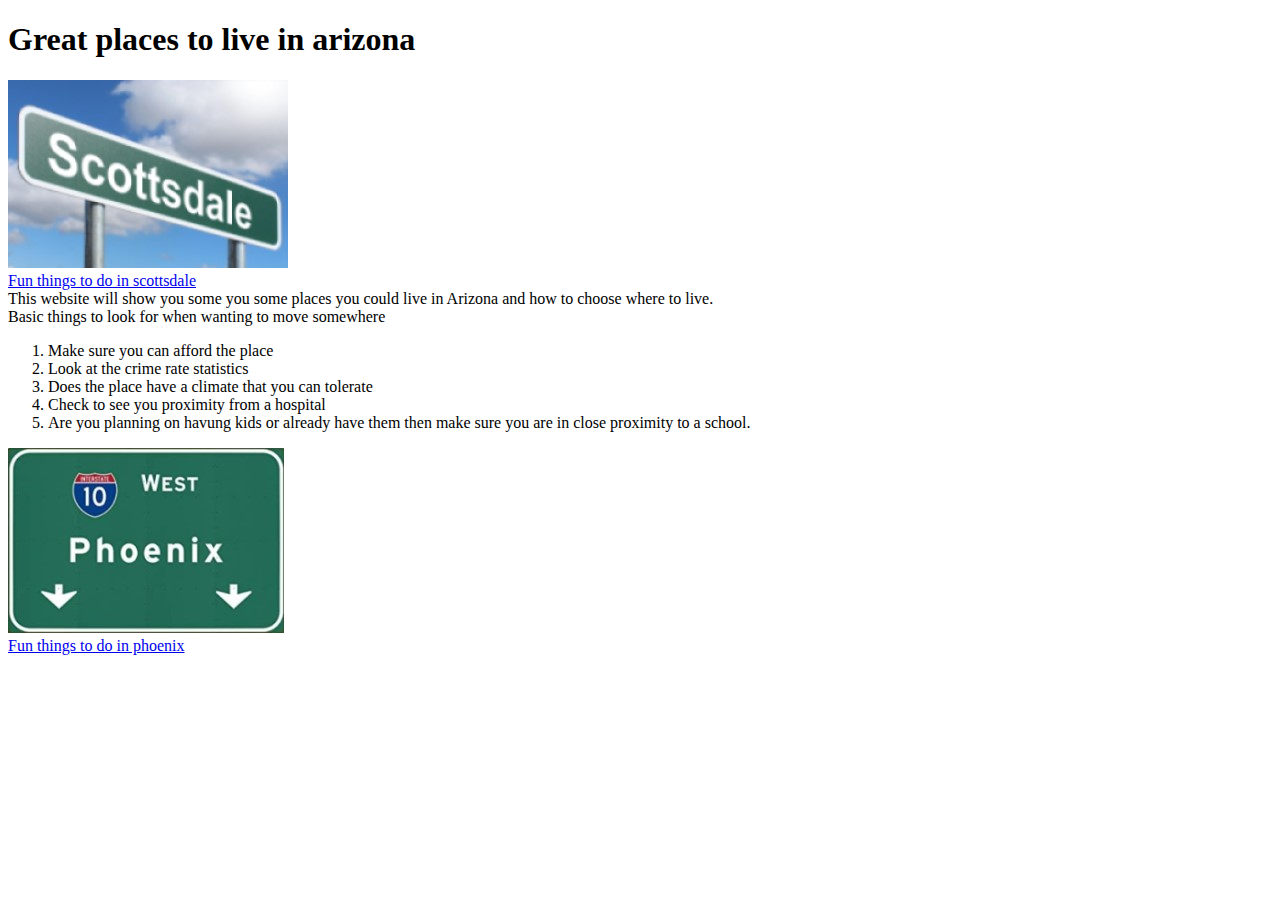
==== index.html @ c4512923 "Add files via upload" ====
<!DOCTYPE html>
<html>
<head>
<link rel="stylesheet" type="text/css" href="css/arizona_grid.css">
<link rel="stylesheet" type="text/css" href="css/arizona_style.css">

</head> 
<body>
    <header>
    
    </header>
<div class="grid">
<div class="banner">
<h1>Great places to live in arizona</h1>
</div>
<div class="p1 box">
<a href="Scottsdale.html"><img src="images/scottsdale_sign.jpg"></a>
</div>
<div class="p2 box">
<a href="scottsdale.html">Fun things to do in scottsdale</a>
</div>
<!--<div class="p3 box">

</div>-->
<div class="general box">
This website will show you some you some places you could live in Arizona and how to choose where to live.
</div>
<div class="how box">
Basic things to look for when wanting to move somewhere 
<ol>
    <li>
        Make sure you can afford the place
    </li>
    <li>
        Look at the crime rate statistics
    </li>
    <li>
        Does the place have a climate that you can tolerate
    </li>
    <li>
        Check to see you proximity from a hospital 
    </li>
    <li>
        Are you planning on havung kids or already have them then make sure you are in close proximity to a school.
    </li>

</ol>
</div>
<div class="p4 box">
<A href="phoenix.html"><img src="images/phoenix_sign.jpg"></A>
</div>   
<div class="p5 box">
<A href="fun2.html">Fun things to do in phoenix</A>
</div>    

<footer>

</footer>
</body>

</html>
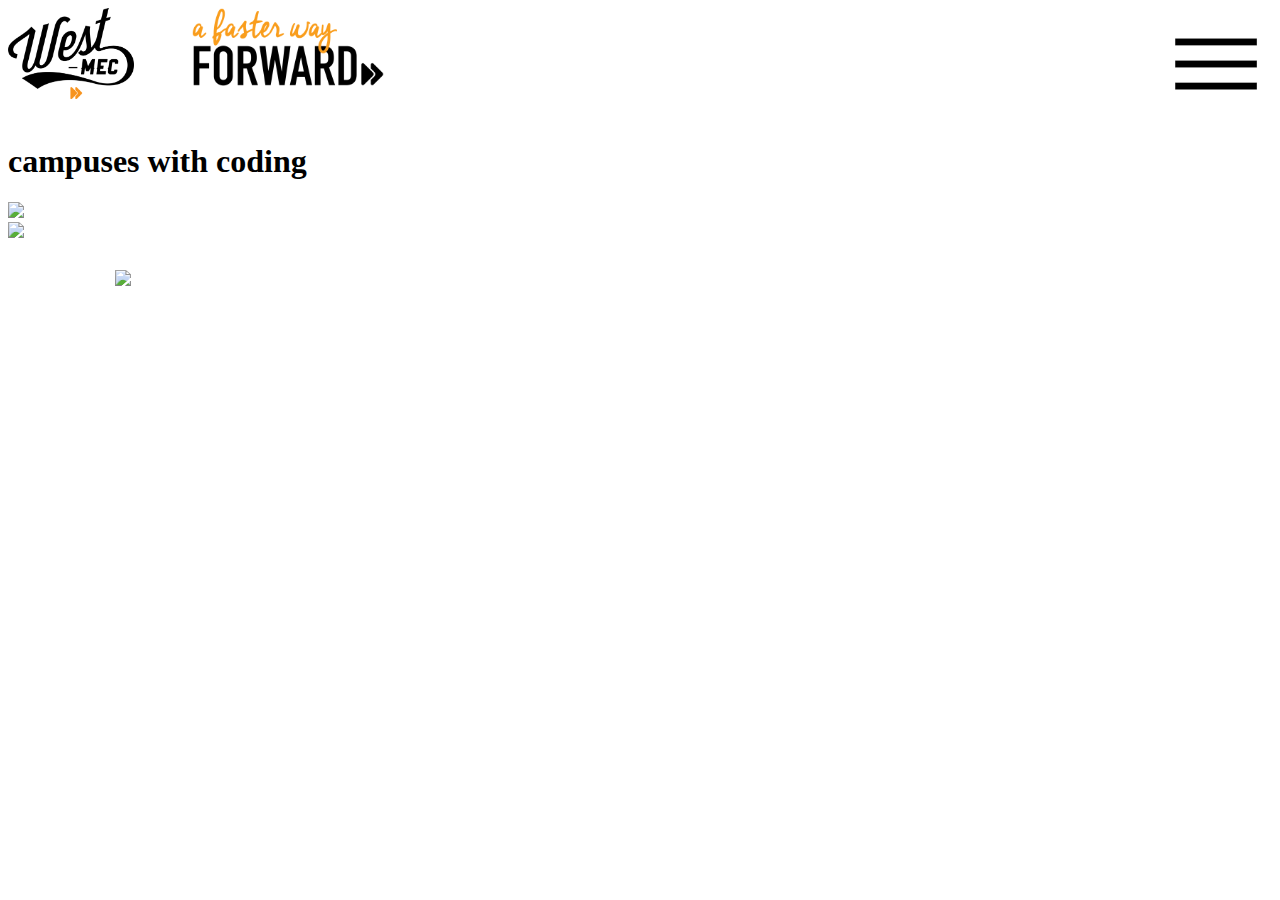
==== commit 83c4c376: "Add files via upload" ====
--- a/index.html
+++ b/index.html
@@ -1,61 +1,211 @@
 <!DOCTYPE html>
 <html>
 <head>
-<link rel="stylesheet" type="text/css" href="css/arizona_grid.css">
-<link rel="stylesheet" type="text/css" href="css/arizona_style.css">
-
-</head> 
+    <link rel="stylesheet" type="text/css" href="css/west-mec1.css">
+<meta charset="utf-8">
+<meta name="viewport" content="width=device-width, initial-scale=1">
+
+<title>west-mec-Western maricopa Education center- a faster way foward</title>
+<!--<title><img src="images/title.png"> </title>*/-->
+<link rel="icon" href="images/title.png" type="image/x-icon">
+
+</head>
+
 <body>
-    <header>
-    
-    </header>
-<div class="grid">
-<div class="banner">
-<h1>Great places to live in arizona</h1>
-</div>
-<div class="p1 box">
-<a href="Scottsdale.html"><img src="images/scottsdale_sign.jpg"></a>
-</div>
-<div class="p2 box">
-<a href="scottsdale.html">Fun things to do in scottsdale</a>
-</div>
-<!--<div class="p3 box">
-
+    
+<header></header>
+
+
+
+    
+<!--<div class="nev">
+  
+<div class="dropdown">
+    <button class="btn"> About</button>
+        <div class="drop-con">   
+    <a href="https://west-mec.edu/what-is-west-mec/"> What is west-mec?</a>
+    <a href="https://west-mec.edu/governing-board/"> Governing Board</a>
+    <a href="https://west-mec.edu/annual-report-2018-19/"> Annual Report 2018-19</a>
+    <a href="https://west-mec.edu/administration/"> Administration</a>
+    <a href="https://west-mec.edu/employment/"> Employment</a>
+    <a href="https://west-mec.edu/contact/"> Contact</a>
+    <a href="https://west-mec.edu/donations/"> Donate to West-MEC</a>
+    <a href="https://west-mec.edu/brand-assets/"> Brand Assets</a>
+    <a href="https://west-mecalliance.org/"> West-MEC Alliance</a>
+        </div> 
+    
+</div>     
+
+<div class="dropdown">
+    <button class="btn" > High School students</button>
+        <div class="drop-con">        
+    <a href=""> Career training programs</a>
+    <a href=""> West-MEC Campuses</a>  
+    <a href=""> Family link portal</a>  
+    <a href=""> open House Schedule</a>  
+    <a href=""> parent & Student Resources</a>
+    <a href=""> Registration & Payments</a>
+    <a href=""> Student Safety</a>
+    <a href=""> Student & Support Services</a>
+    </div>              
+</div>              
+
+<div class="dropdown">
+    <button class="btn"> Adult students</button>
+        <div class="drop-con">   
+    <A href="">Career Training Programs – Adult Students  </A>
+    <A href="">GI Bill® Educational Benefits  </A>
+    <A href="">Testing, Training & Certifications  </A>
+    <A href="">Project Search  </A>
+    <A href="">CPR Training  </A>
+    <A href="">Student Safety  </A>
+    <A href="">Adult Student Portal  </A>
+        </div>  
+</div>  
+
+<div class="dropdown">
+    <button class="btn">Partners & Employers</button>
+        <div class="drop-con">    
+    <A href="">Advisory Council  </A>
+    <A href="">Career Services  </A>
+    <A href="">Government & Business Partnerships  </A>
+    <A href="">Program Development  </A>
+        </div>
+</div> 
+       
+<div class="dropdown">
+    <button class="btn">Community Offering</button>
+        <div class="drop-con"> 
+    <A href="">  Salon & Spa @ Gateway  </A>
+    <A href="">Cosmetology Salon @NWC  </A>
+    <A href="">Coworking Space @ START  </A>
+    <A href="">CPR Training  </A>
+    <A href="">Facility Rental  </A>
+    <A href="">Workshops & Classes  </A>
+    <A href="">Community Ed & Youth Summer Camps  </A>
+    <A href="">Pet Adoptions  </A>
+    <A href="">Testing Center  </A>
+        </div>
+</div>
+       
+<div class="dropdown">
+    <button class="btn">Counselors & Educators </button>
+        <div class="drop-con">
+    <A href="">Counselor Grants  </A>
+    <A href="">CTSO Resources  </A>
+    <A href="">Enrollment Information  </A>
+    <A href="">19-20 Open House Dates  </A>
+    <A href="">Professional Development  </A>
+    <A href="">Recruitment Resources  </A>
+    <A href="">Student & Support Services  </A>
+    <A href="">Total Quality Indicators  </A>
+        </div>
+</div>              
+
+<div class="dropdown">
+<button class="btn Evcal"><A href="https://west-mec.edu/events/"> Event calendar</A> </button>
+<div class="drop-con">
+    </div>
+</div>
+
+
+
+<div class="dropdown">
+    <button class="btn"> Apply Now</button>
+        <div class="drop-con"> 
+    <A href="">High School Application  </A>
+    <A href="">Adult Ed Application  </A>
+    <A href="">Project Search  </A>
+    <A href="">Employment Application  </A>
+    </div>
+    </div>              
+       
 </div>-->
-<div class="general box">
-This website will show you some you some places you could live in Arizona and how to choose where to live.
-</div>
-<div class="how box">
-Basic things to look for when wanting to move somewhere 
-<ol>
-    <li>
-        Make sure you can afford the place
-    </li>
-    <li>
-        Look at the crime rate statistics
-    </li>
-    <li>
-        Does the place have a climate that you can tolerate
-    </li>
-    <li>
-        Check to see you proximity from a hospital 
-    </li>
-    <li>
-        Are you planning on havung kids or already have them then make sure you are in close proximity to a school.
-    </li>
-
-</ol>
-</div>
-<div class="p4 box">
-<A href="phoenix.html"><img src="images/phoenix_sign.jpg"></A>
-</div>   
-<div class="p5 box">
-<A href="fun2.html">Fun things to do in phoenix</A>
-</div>    
-
-<footer>
-
-</footer>
+
+<div class="top">
+<img src="images/logo.png">
+<img src="images/fast.png">
+</div>
+
+
+<div class="dropdown2">
+    <button class="btn2"><img src="images/a3.png">  </button>
+<ul class="drop-con2">
+<li><a href="index.html">Home</a></li> 
+<li><a href="nw-class.html">Northwest <br> class</a></li> 
+<li><a href="gallery.html">gallery</a></li>
+<li><a href="about.html">About</a></li>  
+</ul>
+    </div>
+</div>
+
+<div class="main">
+    <img class="main" src="images/helpt2.0.png">
+</div>
+
+
+
+
+<div class="art">
+    <h1>campuses with coding</h1>
+    <div>
+        <img src="images/">
+    </div>
+
+    <div>
+        <img src="images/">
+    </div>
+</div>
+
+
+<!--<footer>
+<div class="p1">
+    <ul>
+        <li>Average Teacher alery Notice</li>
+        <li>west-Mec employs 41 FTE instructors (11 month) contract)   </li>
+        
+        <li>Per Ars 15-903(E)</li>
+        <li>$62,948- average salary of all teachers employed in FY 2019</li>
+        <li>$59,833 – average salary of all teachers employed in FY 2019</li>
+        <li>$3,115 – increase in average teacher salary from prior year</li>
+        <li>5% – percentage increase</li>
+       
+
+    </ul>
+</div>
+
+
+<div class="p2">
+<ul>
+<li>Resources</li>
+<li>-</li>
+<li><a href="https://ivisions.mcesaaz.org/WestMEC/"> Employee Portal  </a>   </li>
+
+<li><a href="http://sm.west-mec.org/FAMILYLINK/Login.aspx">Family Link Portal  </a>   </li>
+
+<li><a href="https://docs.google.com/forms/d/e/1FAIpQLScUDdyf65S5Nhk3yFAcBLU1MNDk24jBJbwgGce5q3UUKniKfQ/viewform">Request a Recruiter  </a>   </li>
+
+<li><a href="https://docs.google.com/a/west-mec.org/forms/d/e/1FAIpQLSddVwWJIEM470cp_HHkO_YqvcBs86yElgkYi0TO40u4XWc9fw/viewform">  </a>   </li>
+
+<li><a href="">  </a>   </li>   
+</ul>
+</div>
+<div class="p3">
+<ul>
+
+
+
+
+
+    
+</ul>
+</div>
+<div class="double-footer">
+<p>© 2019 West-MEC — Western Maricopa Education Center — A Faster Way Forward All Rights Reserved.</p>
+</div>
+
+
+
+</footer>-->
 </body>
-
 </html>--- a/css/west-mec1.css
+++ b/css/west-mec1.css
@@ -0,0 +1,513 @@
+@font-face {
+    font-family: wes;
+    src: url(fonts/Nunito-Black.ttf) format(truetype);
+}
+
+
+@media only screen and (max-width: 600px){
+    
+body{
+  background: white;
+}
+   
+/*    
+.btn {
+    background-color: white;
+    color: black;
+    padding: 5px;
+    font-size: 10px;
+    border: none;
+    cursor: pointer;
+    text-decoration: none;
+    z-index: 3;
+  }
+  
+  .dropdown {
+    position: relative;
+    display: inline-block;
+    top:0 ;
+    z-index: 2;
+    padding: 1px;
+    
+  }
+  
+  .drop-con {
+    display: none;
+    position: absolute;
+    background-color: #f9f9f9;
+    min-width: 160px;
+    -webkit-box-shadow: 0px 8px 16px 0px black;
+            box-shadow: 0px 8px 16px 0px black;
+    z-index: 4;
+  }
+  
+  .drop-con a {
+    color: black;
+    padding: 12px 16px;
+    text-decoration: none;
+    display: block;
+  }
+  
+  .drop-con a:hover {background-color: #f1f1f1}
+  
+  .dropdown:hover .drop-con {
+    display: block;
+  }
+  
+  .dropdown:hover .btn {
+    color:#f7931d ;
+  }
+
+.nev{
+  position: relative;
+  left: 0;
+  top: 0;
+  padding: 0;
+  margin: 0;
+}*/
+
+
+
+
+.top>img:first-of-type{
+  width: 10%;
+}
+.top>img:last-of-type{
+  width: 15%;
+  position: absolute;
+  left: 15%;
+}
+
+ .btn2 {
+    background-color: white;
+    color: black;
+    padding: 5px;
+    font-size: 10px;
+    border: none;
+    cursor: pointer;
+    text-decoration: none;
+    z-index: 3;
+  }
+  .btn2>img{
+    width: 10%;
+    position: fixed;
+    right: 0;
+    top: 0;
+    z-index: 2;
+  }
+  
+  .dropdown2 {
+    position: relative;
+    display: inline-block;
+    top: 0;
+
+  }
+  
+  .drop-con2 {
+    display: none;
+    position: fixed;
+    right: 0;
+    top: 0%;
+    background-color: #f9f9f9;
+
+    -webkit-box-shadow: 0px 8px 16px 0px black;
+            box-shadow: 0px 8px 16px 0px black;
+            z-index: 2;
+            
+ 
+  }
+  .drop-con2>li>a:hover{
+    text-shadow: 3px 2px 3px black;
+  }
+  
+  .drop-con2 a {
+    color: black;
+    padding: 5px 6px;
+    text-decoration: none;
+    display: block;
+  }
+  
+  .drop-con2 a:hover {background-color: #f1f1f1}
+  
+  .dropdown2:hover .drop-con2 {
+    display: block;
+  }
+  
+  .dropdown2:hover .btn2 {
+    color:#f7931d ;
+  }
+
+.main{
+  width: 90%;
+  z-index: 1;
+  padding: 0;
+  margin: 0;
+  position: absolute;
+  left: 0;
+  top: 30%;
+}
+.main>img{
+position: absolute;
+left: 10%;
+}
+
+
+
+
+
+.l{
+  position: fixed;
+  left: 0;
+  top: 30%;
+  height: 30%;
+  z-index: 5;
+  padding: 0;
+  text-decoration: none;
+  color: black;
+  background-color: white;
+}
+.l>li>a{
+  list-style-type: none;
+  text-decoration: none;
+  color: black;
+}
+li{
+  list-style-type: none;
+}
+a{
+  text-decoration: none;
+  color: black;
+  font-family: wes;
+}  
+s
+div>.art
+
+
+
+
+}
+
+
+
+
+
+
+
+
+
+
+
+
+
+
+
+
+
+
+@media only screen and (min-width: 601px) and (max-width:900px){
+  
+body{
+  background: white;
+}
+
+.top>img:first-of-type{
+  width: 10%;
+}
+.top>img:last-of-type{
+  width: 15%;
+  position: absolute;
+  left: 15%;
+}
+
+
+
+
+
+
+
+  .btn2 {
+    background-color: white;
+    color: black;
+    padding: 5px;
+    font-size: 10px;
+    border: none;
+    cursor: pointer;
+    text-decoration: none;
+    z-index: 3;
+  }
+  .btn2>img{
+    width: 10%;
+    position: fixed;
+    right: 0;
+    top: 0;
+    z-index: 2;
+  }
+  
+  .dropdown2 {
+    position: relative;
+    display: inline-block;
+    top: 0;
+
+  }
+  
+  .drop-con2 {
+    display: none;
+    position: fixed;
+    right: 0;
+    top: 0%;
+    background-color: #f9f9f9;
+
+    -webkit-box-shadow: 0px 8px 16px 0px black;
+            box-shadow: 0px 8px 16px 0px black;
+            z-index: 2;
+            
+ 
+  }
+  .drop-con2>li>a:hover{
+    text-shadow: 3px 2px 3px black;
+  }
+  
+  .drop-con2 a {
+    color: black;
+    padding: 5px 6px;
+    text-decoration: none;
+    display: block;
+  }
+  
+  .drop-con2 a:hover {background-color: #f1f1f1}
+  
+  .dropdown2:hover .drop-con2 {
+    display: block;
+  }
+  
+  .dropdown2:hover .btn2 {
+    color:#f7931d ;
+  }
+
+.main{
+  width: 90%;
+  z-index: 1;
+  padding: 0;
+  margin: 0;
+  position: absolute;
+  left: 0;
+  top: 30%;
+}
+.main>img{
+position: absolute;
+left: 10%;
+}
+
+.location{
+  position: absolute;
+  top:30000000000%
+}
+
+
+
+
+.l{
+  position: fixed;
+  left: 0;
+  top: 30%;
+  height: 30%;
+  z-index: 5;
+  padding: 0;
+  text-decoration: none;
+  color: black;
+  background-color: white;
+}
+.l>li>a{
+  list-style-type: none;
+  text-decoration: none;
+  color: black;
+}
+li{
+  list-style-type: none;
+}
+a{
+  text-decoration: none;
+  color: black;
+  font-family: wes;
+}  
+
+
+
+}
+
+
+
+
+
+
+
+
+
+
+
+
+
+
+
+
+
+
+
+
+
+
+
+
+
+
+
+
+
+
+
+
+
+
+
+
+
+
+
+
+
+@media only screen and (min-width: 901px){
+  body{
+    background: white;
+  }
+  
+  .top>img:first-of-type{
+    width: 10%;
+  }
+  .top>img:last-of-type{
+    width: 15%;
+    position: absolute;
+    left: 15%;
+  }
+  
+  
+  
+  
+  
+  
+  
+    .btn2 {
+      background-color: white;
+      color: black;
+      padding: 5px;
+      font-size: 10px;
+      border: none;
+      cursor: pointer;
+      text-decoration: none;
+      z-index: 3;
+    }
+    .btn2>img{
+      width: 10%;
+      position: fixed;
+      right: 0;
+      top: 0;
+      z-index: 2;
+    }
+    
+    .dropdown2 {
+      position: relative;
+      display: inline-block;
+      top: 0;
+  
+    }
+    
+    .drop-con2 {
+      display: none;
+      position: fixed;
+      right: 0;
+      top: 0%;
+      background-color: #f9f9f9;
+  
+      -webkit-box-shadow: 0px 8px 16px 0px black;
+              box-shadow: 0px 8px 16px 0px black;
+              z-index: 2;
+              
+   
+    }
+    .drop-con2>li>a:hover{
+      text-shadow: 3px 2px 3px black;
+    }
+    
+    .drop-con2 a {
+      color: black;
+      padding: 5px 6px;
+      text-decoration: none;
+      display: block;
+    }
+    
+    .drop-con2 a:hover {background-color: #f1f1f1}
+    
+    .dropdown2:hover .drop-con2 {
+      display: block;
+    }
+    
+    .dropdown2:hover .btn2 {
+      color:#f7931d ;
+    }
+  
+  .main{
+    width: 90%;
+    z-index: 1;
+    padding: 0;
+    margin: 0;
+    position: absolute;
+    left: 0;
+    top: 30%;
+  }
+  .main>img{
+  position: absolute;
+  left: 10%;
+  }
+  
+  .location{
+    position: absolute;
+    top:30000000000%
+  }
+  
+  
+  
+  
+  .l{
+    position: fixed;
+    left: 0;
+    top: 30%;
+    height: 30%;
+    z-index: 5;
+    padding: 0;
+    text-decoration: none;
+    color: black;
+    background-color: white;
+  }
+  .l>li>a{
+    list-style-type: none;
+    text-decoration: none;
+    color: black;
+  }
+  li{
+    list-style-type: none;
+  }
+  a{
+    text-decoration: none;
+    color: black;
+    font-family: wes;
+  }  
+
+  
+  }
+  
+  
+  
+  
+  
+  
+  
+  